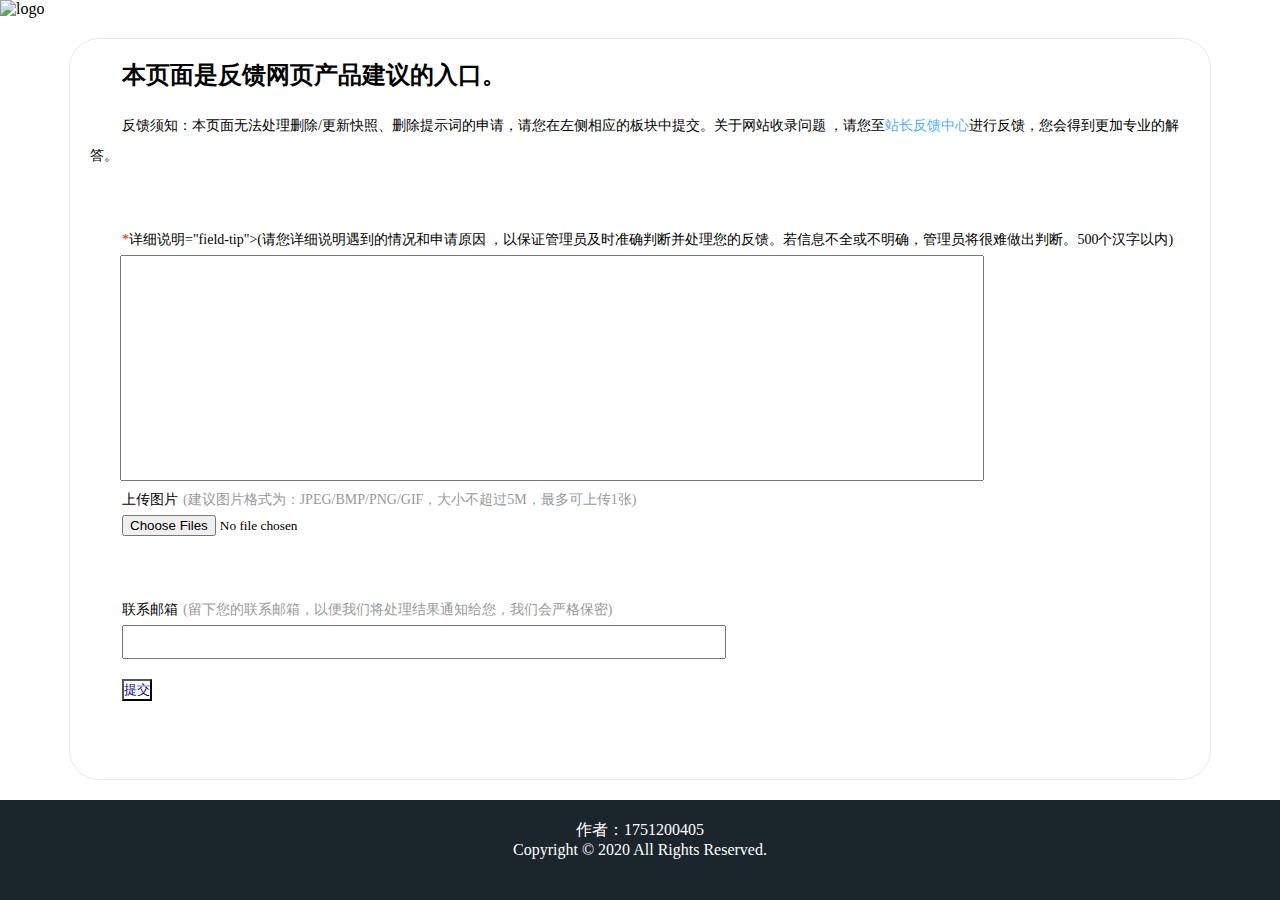
==== starWebsite/advice.html @ 067cc5c3 "明星个人网站" ====
<!DOCTYPE html>
<html>
	<head>
		<meta charset="utf-8">
		<title>意见反馈</title>
		<link rel="stylesheet" href="css/advice.css" type="text/css">
		<link rel="stylesheet" href="css/index_nav.css" type="text/css">
		<link rel="stylesheet" type="text/css" href="css/con_footer.css"/>
	</head>
	<body>
			<img src="imges/logo.jpg" alt="logo" />
			<div class="nav">
				<ul>
					<li><a href="index.html" target="_blank">主页</a></li>
					<li><a href="introduce.html" target="_blank">团体介绍</a></li>
					<li><a href="music.html" target="_blank">音乐</a></li>
					<li><a href="video.html" target="_blank">视频</a></li>
					<li><a href="more.html">更多</a></li>
				</ul>
			</div>
		</div>
		<div class="content">
			<h2>本页面是反馈网页产品建议的入口。</h2>
			<p class="font">反馈须知：本页面无法处理删除/更新快照、删除提示词的申请，请您在左侧相应的板块中提交。关于网站收录问题 			，请您至<span>站长反馈中心</span>进行反馈，您会得到更加专业的解答。</p>
			<div class="font1" ><span class="tip">*</span>详细说明<span class
		<div class="header">="field-tip">(请您详细说明遇到的情况和申请原因				，以保证管理员及时准确判断并处理您的反馈。若信息不全或不明确，管理员将很难做出判断。500个汉字以内)</span></div>
			<textarea rows="10" cols="110"></textarea>
			<div class="font1">上传图片<span class="field-tip">(建议图片格式为：JPEG/BMP/PNG/GIF，大小不超过5M，最多可上传1张)			</span></div>
			<div class="icon_pic"><input type="file" name="pic" multiple="multiple"accept="image/*" /></div>
			<div class="font1">联系邮箱<span class="field-tip">(留下您的联系邮箱，以便我们将处理结果通知给您，我们会严格保密)</span></div>
			<div ><input type="text" name="email" minlength="0" class="detail"></div>
			<div id="submit">
				<input type="submit"  value="提交" />
			</div>
		</div>
		<div class="footer">
			<ul>
				<li>作者：1751200405</li>
				<li>Copyright &copy; 2020  All Rights Reserved.</li>
			</ul>
		</div>
	</body>
</html>
---- starWebsite/css/advice.css ----
*{  
	padding: 0px;
	margin: 0px;
	font-family:"lucida sans unicode";
}
input,textarea{
	outline: none;
}
textarea:hover,input:hover{
	border-color: #64BDF7;
}
.header{
	background-color:#1C2487 ;
	height: 220px;
	width: auto;
	text-align: center;
	position: relative;
}
.header img{
	height: 150px;
}
.content{
	width: 1100px;
	height: 700px;
	padding: 20px;
	text-indent: 2em;
	margin: 20px auto;
	border-radius:30px ;
	border: 1px solid #e8e8e8;
	}
	.font{
	font-weight: 400;
	margin-top: 20px;
	margin-bottom: 54px;
	}
.font,.font1{
	
	font-size: 14px;
	line-height: 30px;
	}
.font span {
	color: #52ACFF;
}
.tip{
	color: red;
}
.field-tip {
    padding-left: 5px;
    color: #999;
}
textarea {
	margin-left: 30px;
    padding: 12px 30px 12px 12px;
    height: 200px;
    resize: none;
}
.icon_pic{
	width: 80px;
	height: 80px;
	
}
.detail{
	color: #999;
	height: 30px;
	width: 600px;
}
#submit input{
	margin-top: 20px;
	color: #00008B;
	background-color:#fff;
}
---- starWebsite/css/index_nav.css ----
*{  
	padding: 0px;
	margin: 0px;
	font-family:"lucida sans unicode";
}
.header{
	background-color:#1C2487 ;
	height: 220px;
	width: auto;
	text-align: center;
	position: relative;
}
.header img{
	height: 150px;
}
.header #spe{
	left: 40px;
	}
.header #login,#spe{
	height: 32px;
	position: fixed;
	margin-left: 10px;
	top: 70px;
	left: 70px;
}
.nav{
	position: relative;
}
.nav ul{
	list-style: none;
	position: absolute;
	top: -38px;
	left: 290px;
	display: flex;
	transform: translate(50%,50%);
}
.nav ul li a{
	color: #fff;
	font-size: 20px;
	position: relative;
	text-decoration: none;
	display: block;
	padding: 10px 20px;
	margin: 0 auto;
	text-transform: uppercase;
	transition: .3s;
}
.nav ul li a:hover{
		color: #d00000;
	}
.nav ul li a:before{
	content: '';
	position: absolute;
	top: 0px;
	left: 0px;
	width: 100%;
	height: 100%;
	border-bottom:1px solid #ede7e3;
	border-top: 1px solid #ede7e3;
	transform: scaleY(2);
	opacity: 0;
	transition: .3s;
	z-index: -1;
	}

.nav ul li a:hover:before{
		transform: scaleY(1);
		opacity: 1;
	}
.nav ul li a:after{
		content: '';
		position: absolute;
		background-color:#ede7e3 ;
		top: 1px;
		left: 0px;
		width: 100%;
		height: 100%;
		transform: scale(0);
		transition: .3s;
		z-index: -1;
		}
.nav ul li a:hover:after{
			transform: scale(1);		
		}
 ul{
	list-style: none;	
}
---- starWebsite/css/con_footer.css ----
.footer{
	padding-top: 20px;
	color: #FFFFFF;
	margin: auto;
	height: 80px;
	background-color: #1b262c;
	text-align: center;
}
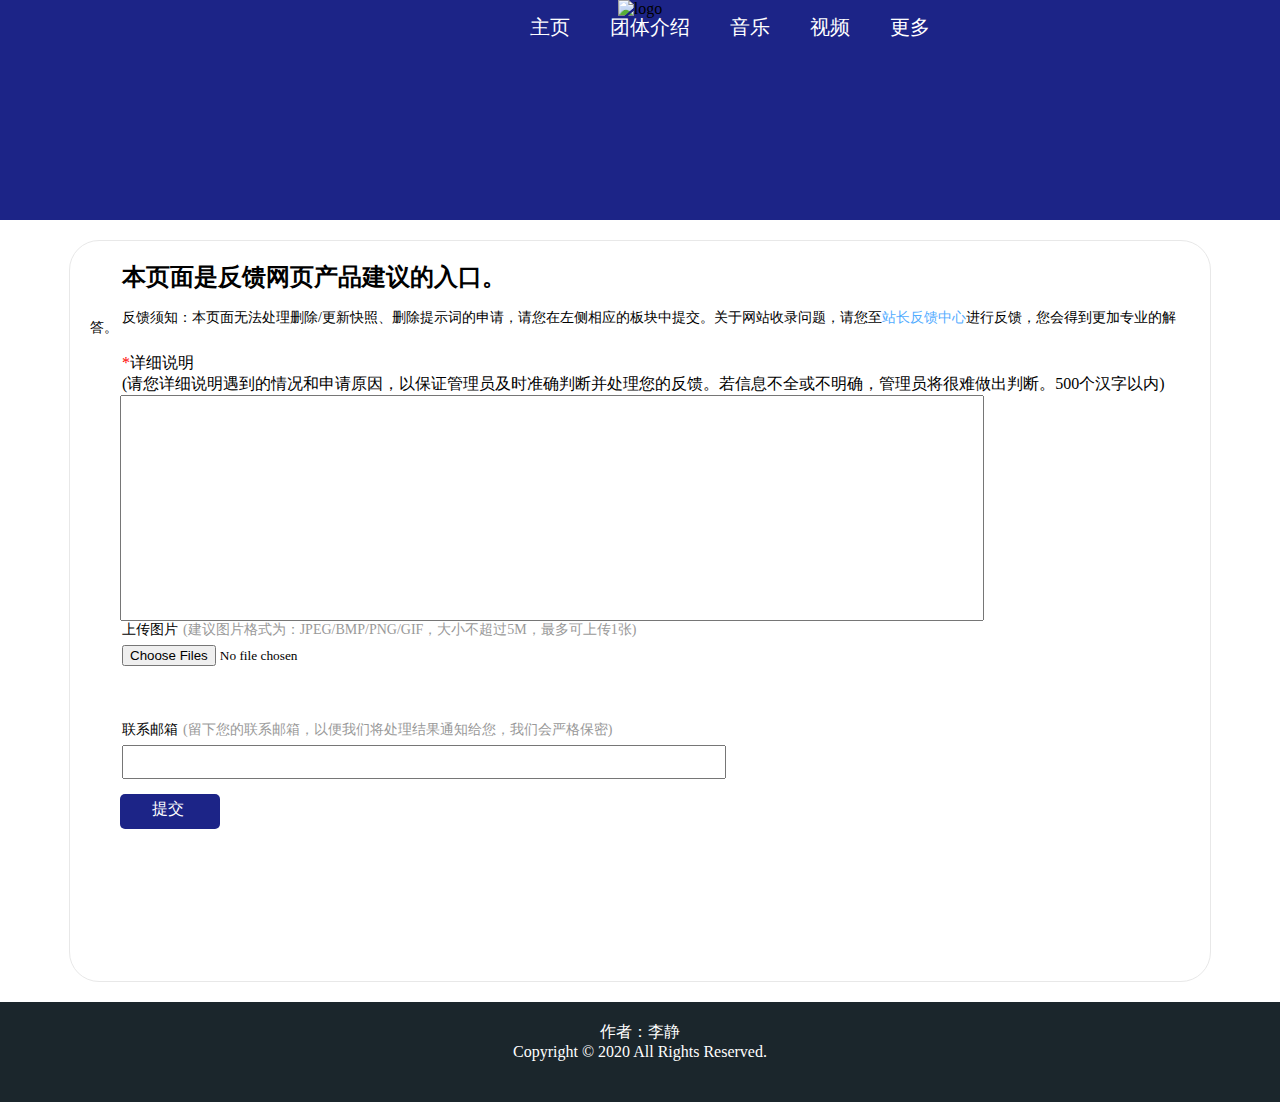
==== commit f90aeb97: "明星个人网站" ====
--- a/starWebsite/advice.html
+++ b/starWebsite/advice.html
@@ -1,14 +1,15 @@
-<!DOCTYPE html>
-<html>
-	<head>
-		<meta charset="utf-8">
+<!DOCTYPE html>
+<html>
+	<head>
+		<meta charset="utf-8">
 		<title>意见反馈</title>
 		<link rel="stylesheet" href="css/advice.css" type="text/css">
 		<link rel="stylesheet" href="css/index_nav.css" type="text/css">
-		<link rel="stylesheet" type="text/css" href="css/con_footer.css"/>
-	</head>
+		<link rel="stylesheet" href="css/con_footer.css" type="text/css" />
+	</head>
 	<body>
-			<img src="imges/logo.jpg" alt="logo" />
+	<div class="header">
+			<img src="imges/logo.jpg" alt="logo" class="logo"/>
 			<div class="nav">
 				<ul>
 					<li><a href="index.html" target="_blank">主页</a></li>
@@ -18,26 +19,24 @@
 					<li><a href="more.html">更多</a></li>
 				</ul>
 			</div>
-		</div>
+	</div>
 		<div class="content">
 			<h2>本页面是反馈网页产品建议的入口。</h2>
-			<p class="font">反馈须知：本页面无法处理删除/更新快照、删除提示词的申请，请您在左侧相应的板块中提交。关于网站收录问题 			，请您至<span>站长反馈中心</span>进行反馈，您会得到更加专业的解答。</p>
-			<div class="font1" ><span class="tip">*</span>详细说明<span class
-		<div class="header">="field-tip">(请您详细说明遇到的情况和申请原因				，以保证管理员及时准确判断并处理您的反馈。若信息不全或不明确，管理员将很难做出判断。500个汉字以内)</span></div>
+			<p class="font">反馈须知：本页面无法处理删除/更新快照、删除提示词的申请，请您在左侧相应的板块中提交。关于网站收录问题，请您至<span>站长反馈中心</span>进行反馈，您会得到更加专业的解答。</p>
+			<p><span class="tip">*</span>详细说明</p>
+			<p class=field-tip">(请您详细说明遇到的情况和申请原因，以保证管理员及时准确判断并处理您的反馈。若信息不全或不明确，管理员将很难做出判断。500个汉字以内)</span></p>
 			<textarea rows="10" cols="110"></textarea>
-			<div class="font1">上传图片<span class="field-tip">(建议图片格式为：JPEG/BMP/PNG/GIF，大小不超过5M，最多可上传1张)			</span></div>
+			<div class="font1">上传图片<span class="field-tip">(建议图片格式为：JPEG/BMP/PNG/GIF，大小不超过5M，最多可上传1张)</span></div>
 			<div class="icon_pic"><input type="file" name="pic" multiple="multiple"accept="image/*" /></div>
 			<div class="font1">联系邮箱<span class="field-tip">(留下您的联系邮箱，以便我们将处理结果通知给您，我们会严格保密)</span></div>
 			<div ><input type="text" name="email" minlength="0" class="detail"></div>
-			<div id="submit">
-				<input type="submit"  value="提交" />
-			</div>
+			<div ><a id="submit" >提交</a></div>
 		</div>
 		<div class="footer">
 			<ul>
-				<li>作者：1751200405</li>
+				<li>作者：李静</li>
 				<li>Copyright &copy; 2020  All Rights Reserved.</li>
 			</ul>
-		</div>
-	</body>
-</html>
+		</div>
+	</body>
+</html>
--- a/starWebsite/css/advice.css
+++ b/starWebsite/css/advice.css
@@ -6,19 +6,10 @@
 input,textarea{
 	outline: none;
 }
-textarea:hover,input:hover{
+textarea:hover,.detail:hover{
 	border-color: #64BDF7;
 }
-.header{
-	background-color:#1C2487 ;
-	height: 220px;
-	width: auto;
-	text-align: center;
-	position: relative;
-}
-.header img{
-	height: 150px;
-}
+
 .content{
 	width: 1100px;
 	height: 700px;
@@ -31,12 +22,11 @@
 	.font{
 	font-weight: 400;
 	margin-top: 20px;
-	margin-bottom: 54px;
+	margin-bottom: 20px;
 	}
 .font,.font1{
-	
 	font-size: 14px;
-	line-height: 30px;
+	line-height: 10px;
 	}
 .font span {
 	color: #52ACFF;
@@ -44,15 +34,18 @@
 .tip{
 	color: red;
 }
-.field-tip {
+.field-tip {
     padding-left: 5px;
-    color: #999;
+    color: #999;
+}
+.font1{
+	margin-bottom: 10px;
 }
 textarea {
-	margin-left: 30px;
-    padding: 12px 30px 12px 12px;
-    height: 200px;
-    resize: none;
+	margin-left: 30px;
+    padding: 12px 30px 12px 12px;
+    height: 200px;
+    resize: none;
 }
 .icon_pic{
 	width: 80px;
@@ -64,8 +57,17 @@
 	height: 30px;
 	width: 600px;
 }
-#submit input{
-	margin-top: 20px;
-	color: #00008B;
-	background-color:#fff;
+#submit{
+	margin-top: 15px;
+	margin-left: 30px;
+	padding-top: 5px;
+	display: block;
+	width: 100px;
+	height: 30px;
+	border-radius: 5px;
+	color: white;
+	background:#1C2487  ;
+}
+#submit:hover{
+	color: red;
 }